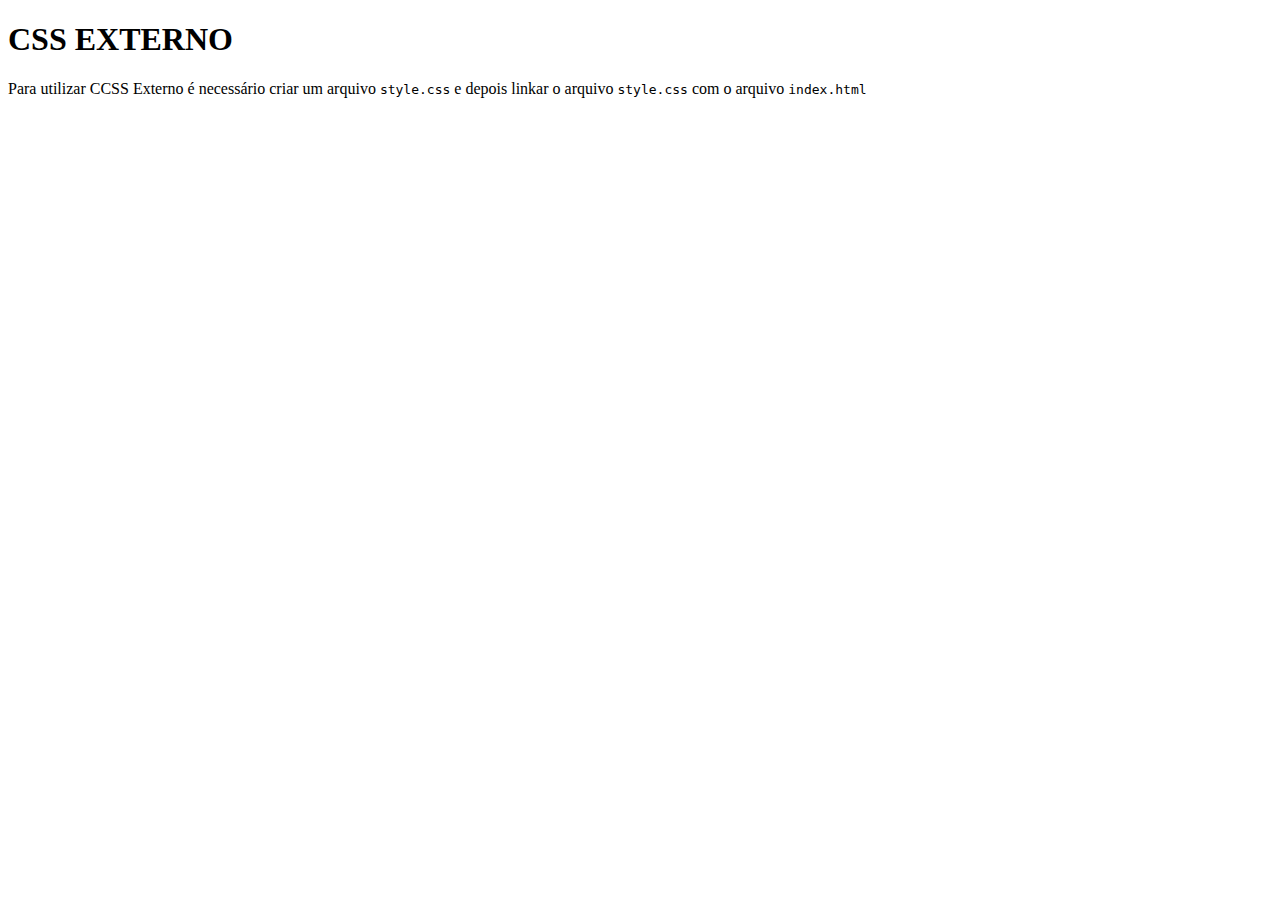
==== 3_CSS_EXTERNO/index.html @ fa24c5c7 "Introdução ao CSS externo" ====
<!DOCTYPE html>
<html lang="en">
<head>
    <meta charset="UTF-8">
    <meta http-equiv="X-UA-Compatible" content="IE=edge">
    <meta name="viewport" content="width=device-width, initial-scale=1.0">
    <title>CSS EXTERNO</title>
</head>
<body>
    <h1>CSS EXTERNO</h1>
    <p>Para utilizar CCSS Externo é necessário criar um arquivo <code>style.css</code> e depois linkar o arquivo <code>style.css</code> com o arquivo <code>index.html</code></p>
</body>
</html>
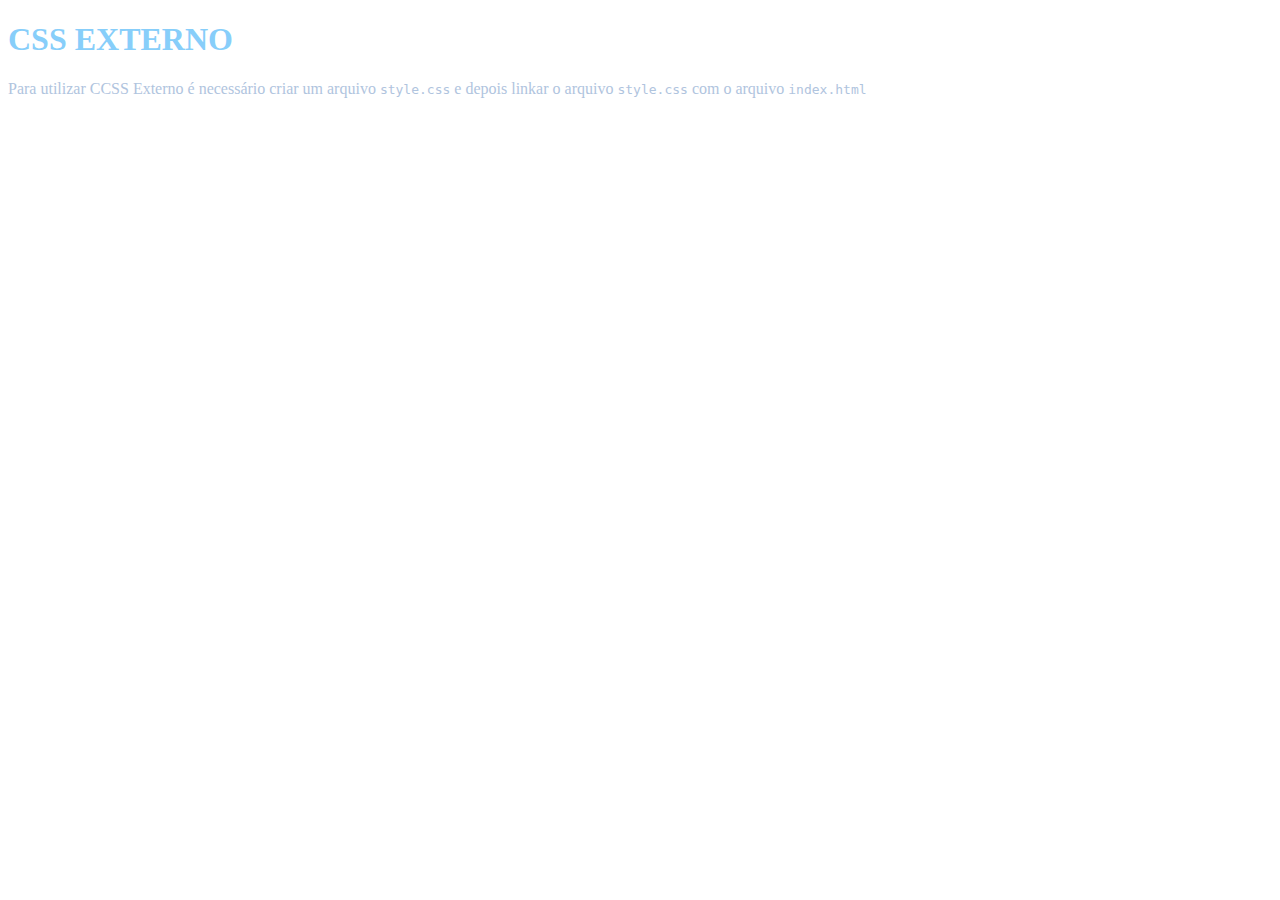
==== commit 0ef1f00f: "Introdução a id e class" ====
--- a/3_CSS_EXTERNO/index.html
+++ b/3_CSS_EXTERNO/index.html
@@ -4,6 +4,7 @@
     <meta charset="UTF-8">
     <meta http-equiv="X-UA-Compatible" content="IE=edge">
     <meta name="viewport" content="width=device-width, initial-scale=1.0">
+     <Link rel="stylesheet" href="./style.css">
     <title>CSS EXTERNO</title>
 </head>
 <body>
--- a/3_CSS_EXTERNO/style.css
+++ b/3_CSS_EXTERNO/style.css
@@ -0,0 +1,7 @@
+h1 {
+    color: lightskyblue;
+}
+
+p {
+    color: lightsteelblue;
+}